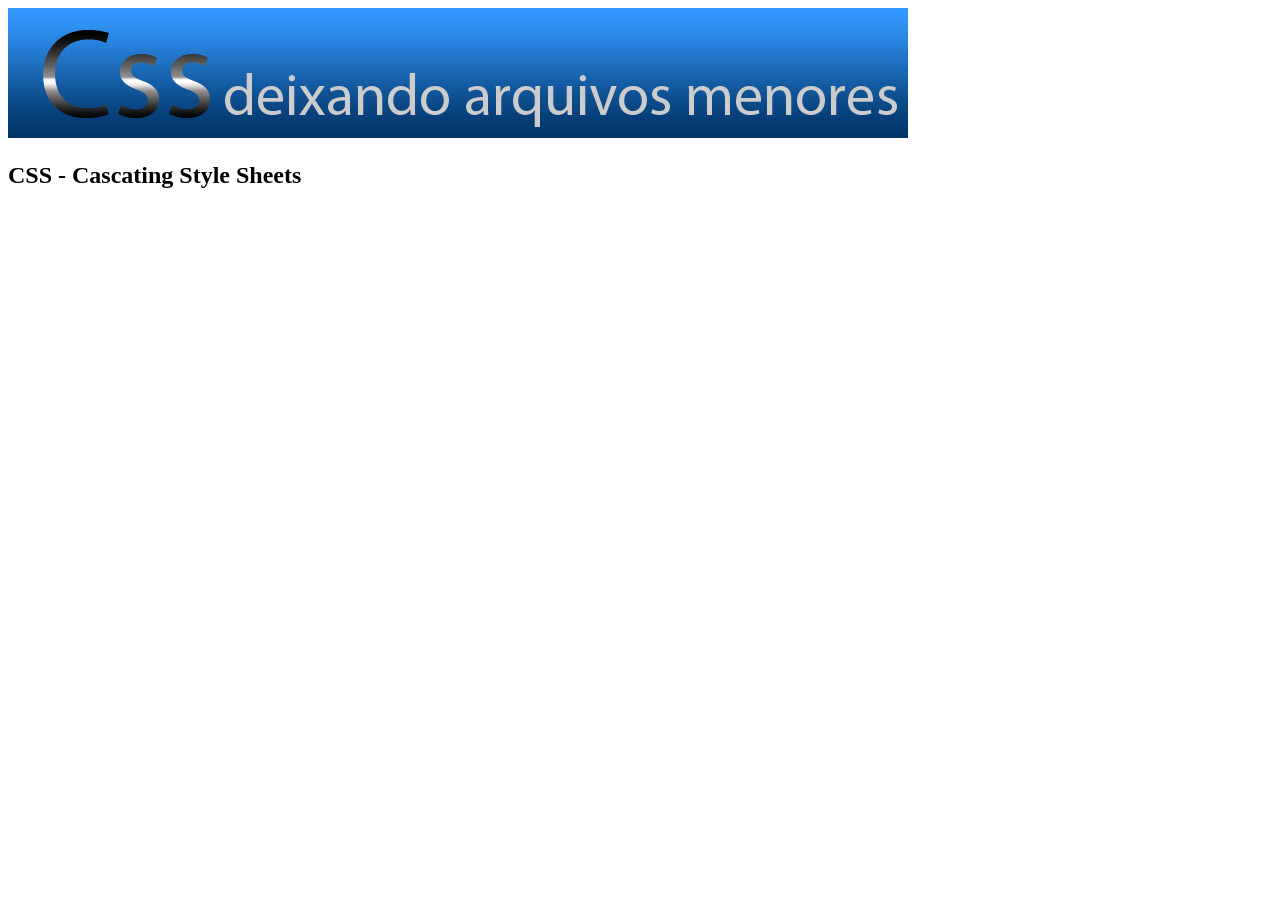
==== exercicio css/index.html @ f1b0bf74 "atualização!" ====
<!DOCTYPE html>
<html lang="pt-br">
<head>
    <meta charset="UTF-8">
    <meta name="viewport" content="width=device-width, initial-scale=1.0">
    <meta name="description" content="Introdução ao CSS">
    <meta name="keywords" content="css,html,web">
    <title>CSS</title>
</head>
<body>
    <header id="topo">
        <img id="imgtopo" src="./imagem/css.jpg" alt="imagem de fundo azul com o texto DSS deixando os arquivos menores">
        <main id="conteudo">
            <section>
                <h1>CSS - Cascating Style Sheets</h1>
                
                
            </section>
        </main>
    </header>
</body>
</html>
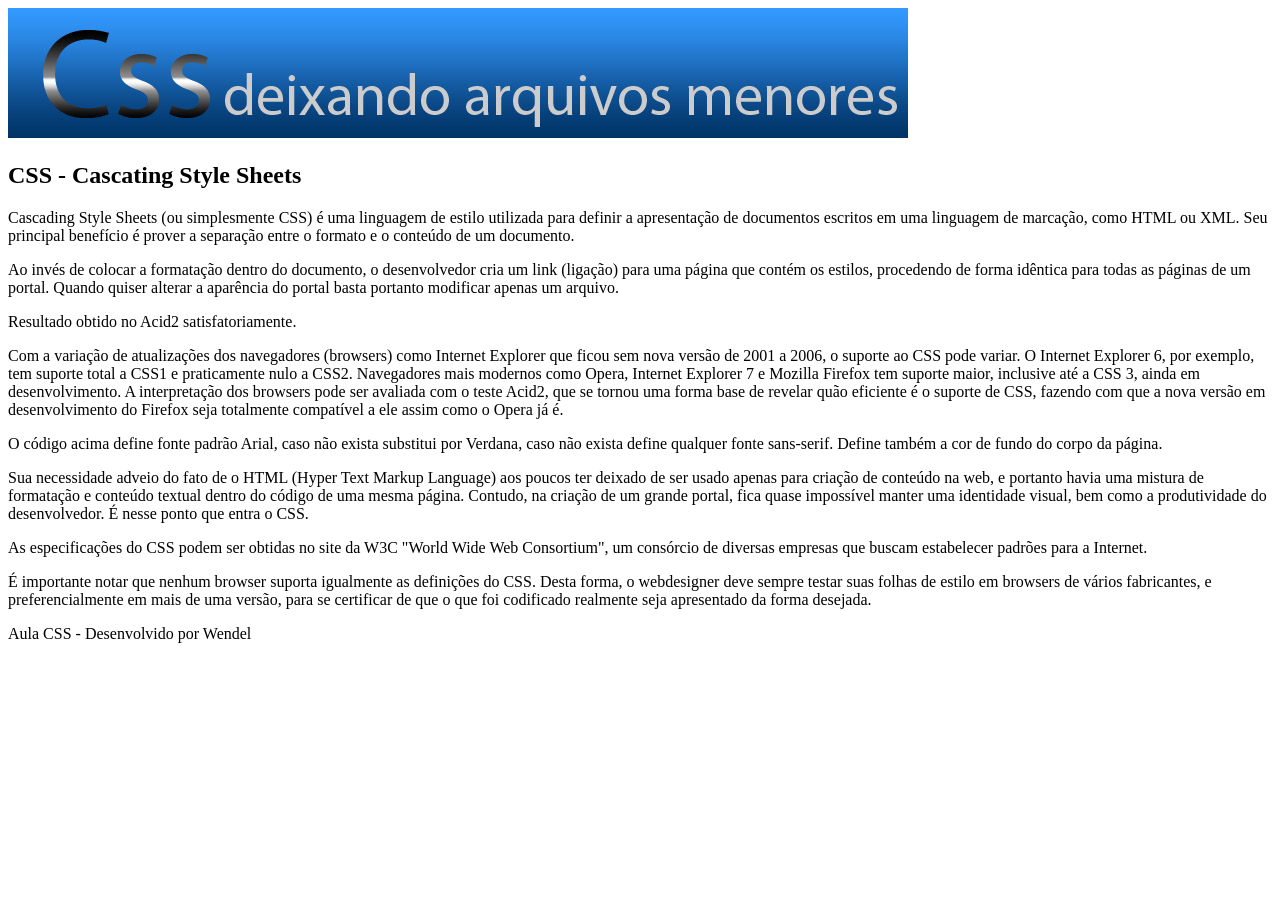
==== commit 95acb8d5: "atualização" ====
--- a/exercicio css/index.html
+++ b/exercicio css/index.html
@@ -14,7 +14,42 @@
             <section>
                 <h1>CSS - Cascating Style Sheets</h1>
                 
-                
+                <p class="paragrafo">
+                    Cascading Style Sheets (ou simplesmente CSS) é uma linguagem de estilo utilizada para definir a apresentação de documentos escritos em uma linguagem de marcação, como HTML ou XML. Seu principal benefício é prover a separação entre o formato e o conteúdo de um documento.
+                </p>
+
+                <p class="paragrafo">
+                    Ao invés de colocar a formatação dentro do documento, o desenvolvedor cria um link (ligação) para uma página que contém os estilos, procedendo de forma idêntica para todas as páginas de um portal. Quando quiser alterar a aparência do portal basta portanto modificar apenas um arquivo.
+                </p>
+
+                <p class="paragrafo">
+                    Resultado obtido no Acid2 satisfatoriamente.
+                </p>
+
+                <p class="paragrafo">
+                    Com a variação de atualizações dos navegadores (browsers) como Internet Explorer que ficou sem nova versão de 2001 a 2006, o suporte ao CSS pode variar. O Internet Explorer 6, por exemplo, tem suporte total a CSS1 e praticamente nulo a CSS2. Navegadores mais modernos como Opera, Internet Explorer 7 e Mozilla Firefox tem suporte maior, inclusive até a CSS 3, ainda em desenvolvimento.
+                    A interpretação dos browsers pode ser avaliada com o teste Acid2, que se tornou uma forma base de revelar quão eficiente é o suporte de CSS, fazendo com que a nova versão em desenvolvimento do Firefox seja totalmente compatível a ele assim como o Opera já é.
+                </p>
+
+                <p class="paragrafo">
+                    O código acima define fonte padrão Arial, caso não exista substitui por Verdana, caso não exista define qualquer fonte sans-serif. Define também a cor de fundo do corpo da página.
+                </p>
+
+                <p class="paragrafo">
+                    Sua necessidade adveio do fato de o HTML (Hyper Text Markup Language) aos poucos ter deixado de ser usado apenas para criação de conteúdo na web, e portanto havia uma mistura de formatação e conteúdo textual dentro do código de uma mesma página. Contudo, na criação de um grande portal, fica quase impossível manter uma identidade visual, bem como a produtividade do desenvolvedor. É nesse ponto que entra o CSS.
+                </p>
+
+                <p class="paragrafo">
+                    As especificações do CSS podem ser obtidas no site da W3C "World Wide Web Consortium", um consórcio de diversas empresas que buscam estabelecer padrões para a Internet.
+                </p>
+
+                <p class="paragrafo">
+                    É importante notar que nenhum browser suporta igualmente as definições do CSS. Desta forma, o webdesigner deve sempre testar suas folhas de estilo em browsers de vários fabricantes, e preferencialmente em mais de uma versão, para se certificar de que o que foi codificado realmente seja apresentado da forma desejada.
+                </p>
+
+                <footer id="rodape">
+                    <p>Aula CSS - Desenvolvido por Wendel</p>
+                </footer>
             </section>
         </main>
     </header>
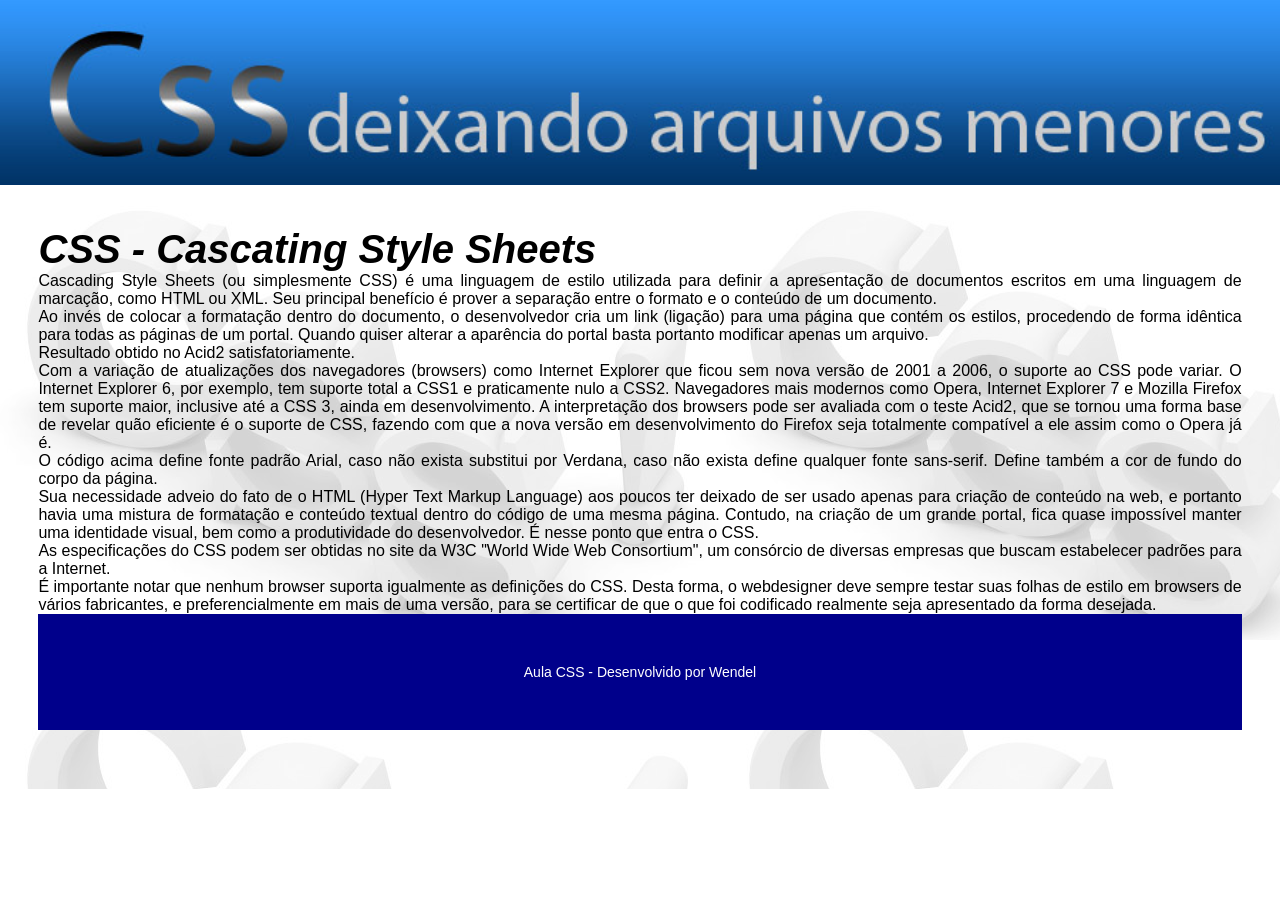
==== commit c13b4824: "atualização" ====
--- a/exercicio css/index.html
+++ b/exercicio css/index.html
@@ -6,6 +6,7 @@
     <meta name="description" content="Introdução ao CSS">
     <meta name="keywords" content="css,html,web">
     <title>CSS</title>
+    <link rel="stylesheet" href="./css/estilo.css">
 </head>
 <body>
     <header id="topo">
--- a/exercicio css/css/estilo.css
+++ b/exercicio css/css/estilo.css
@@ -0,0 +1,48 @@
+* {
+    margin: 0;
+    padding: 0;
+}
+
+#topo {
+    width: 100%;
+    height: auto;
+}
+
+#imgtopo {
+    width: 100%;
+    height: auto;
+}
+
+#conteudo {
+    width: 100%;
+    min-height: 600px;
+    background-image: url("../imagem/bgcss.jpg");
+}
+
+section {
+    padding: 3%;
+}
+
+h1 {
+    font-family: Arial, Helvetica, sans-serif;
+    font-size: 40px;
+    font-style: italic;
+}
+
+.paragrafo {
+    font-family: Verdana, Geneva, Tahoma, sans-serif;
+    font-size: 16px;
+    text-align: justify;
+}
+
+#rodape {
+    width: 100%;
+    height: 30p;
+    text-align: center;
+    font-family: Verdana, Geneva, Tahoma, sans-serif;
+    font-size: 14px;
+    padding-top: 50px;
+    padding-bottom: 50px;
+    background-color: darkblue;
+    color: #fff
+}
